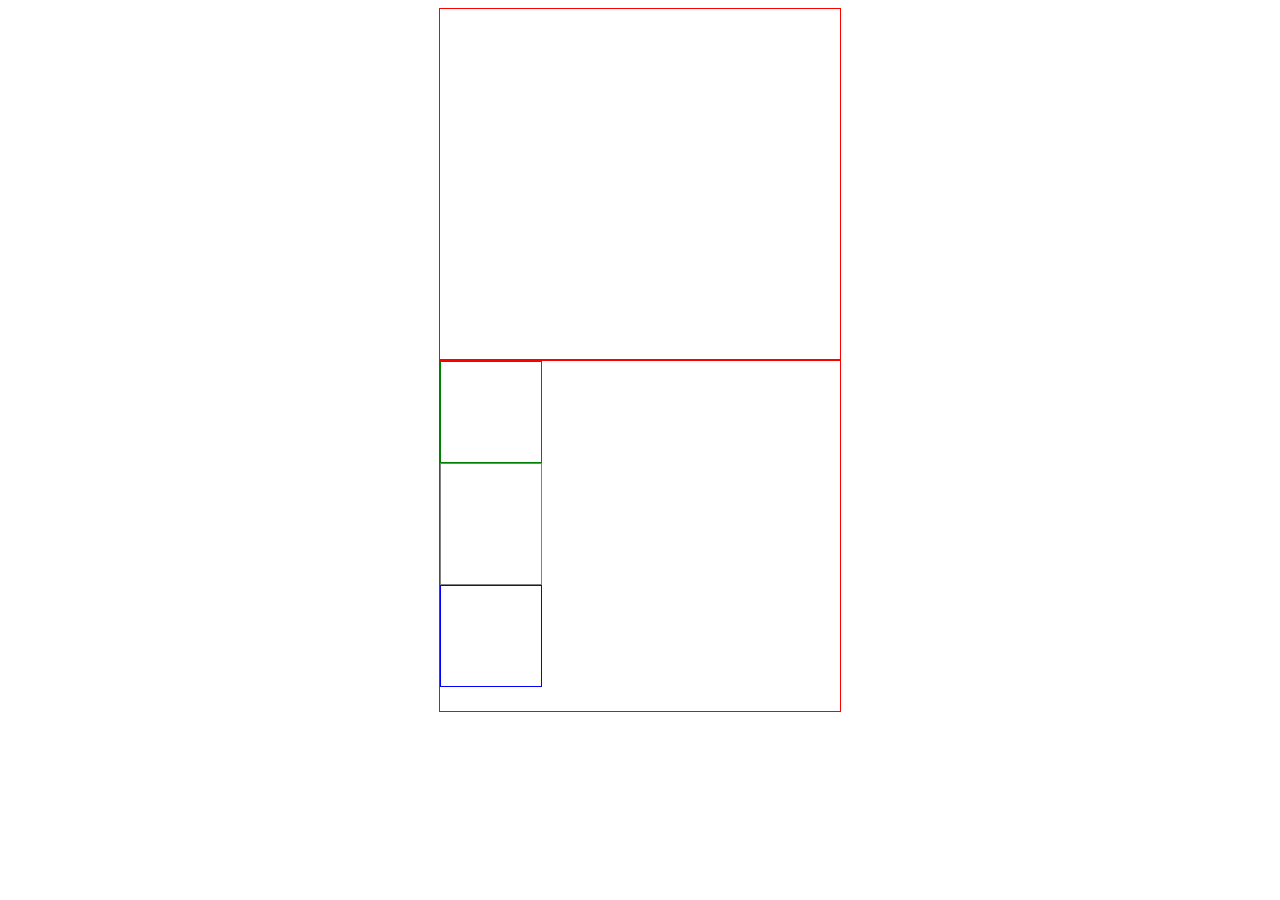
==== 2 lesson/Untitled-1.html @ 57dd0f24 "Initial commit" ====
<!DOCTYPE>
<html>
<head>
<title>Блочная</title>
<div style="border: 1px solid red;width: 400px; height: 350px; margin: auto">
</div>
<div style="border:1px solid red; width:400px; height:350px; margin:auto;">
    <div style="border:1px solid green; width:100px; height:100px;">
    </div>
    <div style="border:1px solid grey; width:100px; height:120px;">
    </div>
    <div style="border:1px solid blue; width:100px; height:100px;">
    </div>
  </div>
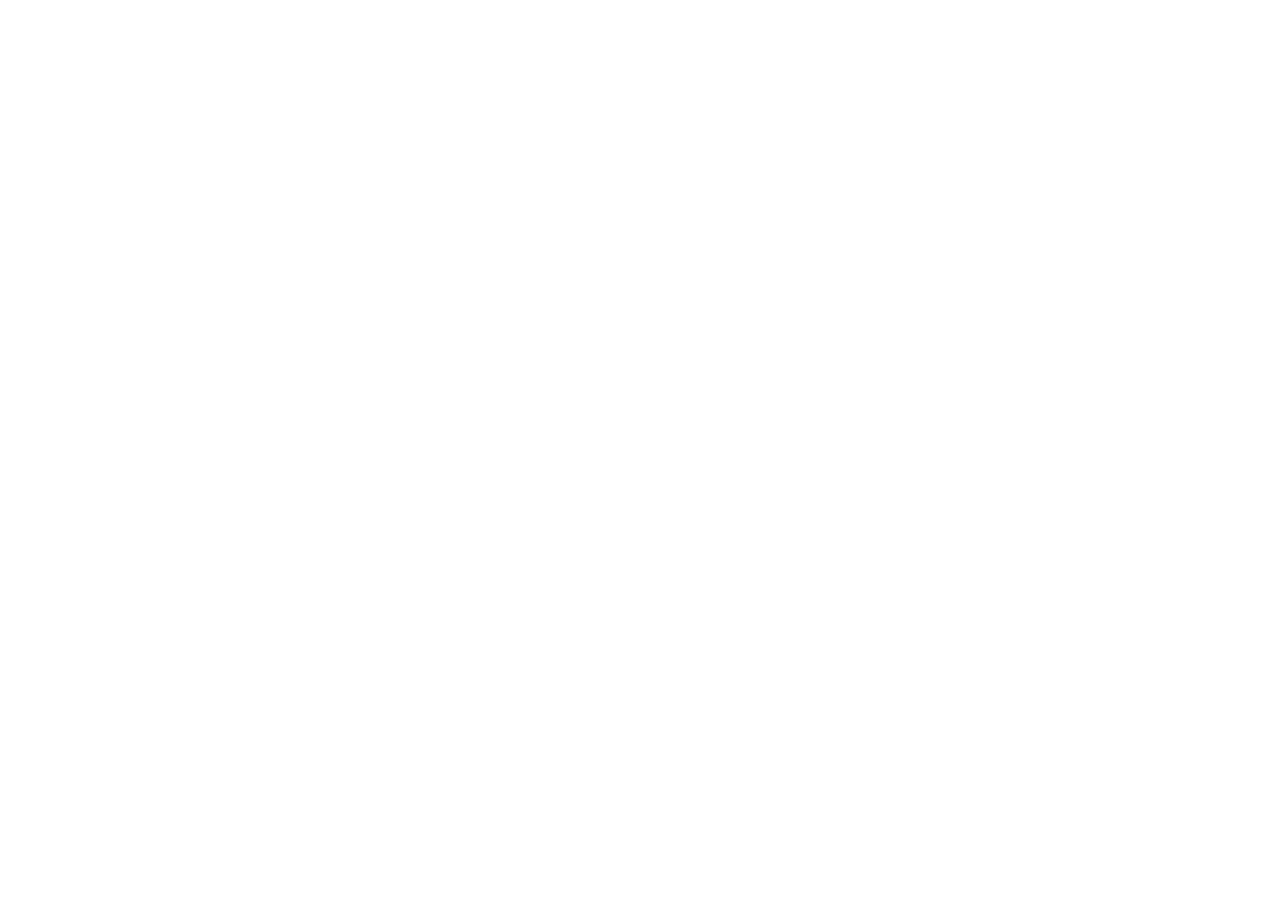
==== commit a46dda90: "-save" ====
--- a/2 lesson/Untitled-1.html
+++ b/2 lesson/Untitled-1.html
@@ -1,14 +1,24 @@
-<!DOCTYPE>
+<!DOCTYPE html>
 <html>
-<head>
-<title>Блочная</title>
-<div style="border: 1px solid red;width: 400px; height: 350px; margin: auto">
-</div>
-<div style="border:1px solid red; width:400px; height:350px; margin:auto;">
-    <div style="border:1px solid green; width:100px; height:100px;">
-    </div>
-    <div style="border:1px solid grey; width:100px; height:120px;">
-    </div>
-    <div style="border:1px solid blue; width:100px; height:100px;">
-    </div>
-  </div>+    <head>
+        <meta charset="utf-8">
+        <title>Artem Rudenkov</title>
+        <link rel="stylesheet" href="style1.css">
+    </head>
+    <body>
+        <table>
+            <tr class="one">
+                <td></td>
+                <td></td>
+            </tr>
+            <tr class="two">
+                <td></td>
+            </tr>
+            <tr class="three">
+                <td></td>
+                <td></td>
+                <td></td>
+            </tr>
+            <tr class="four">
+                <td></td>
+                <td></td>